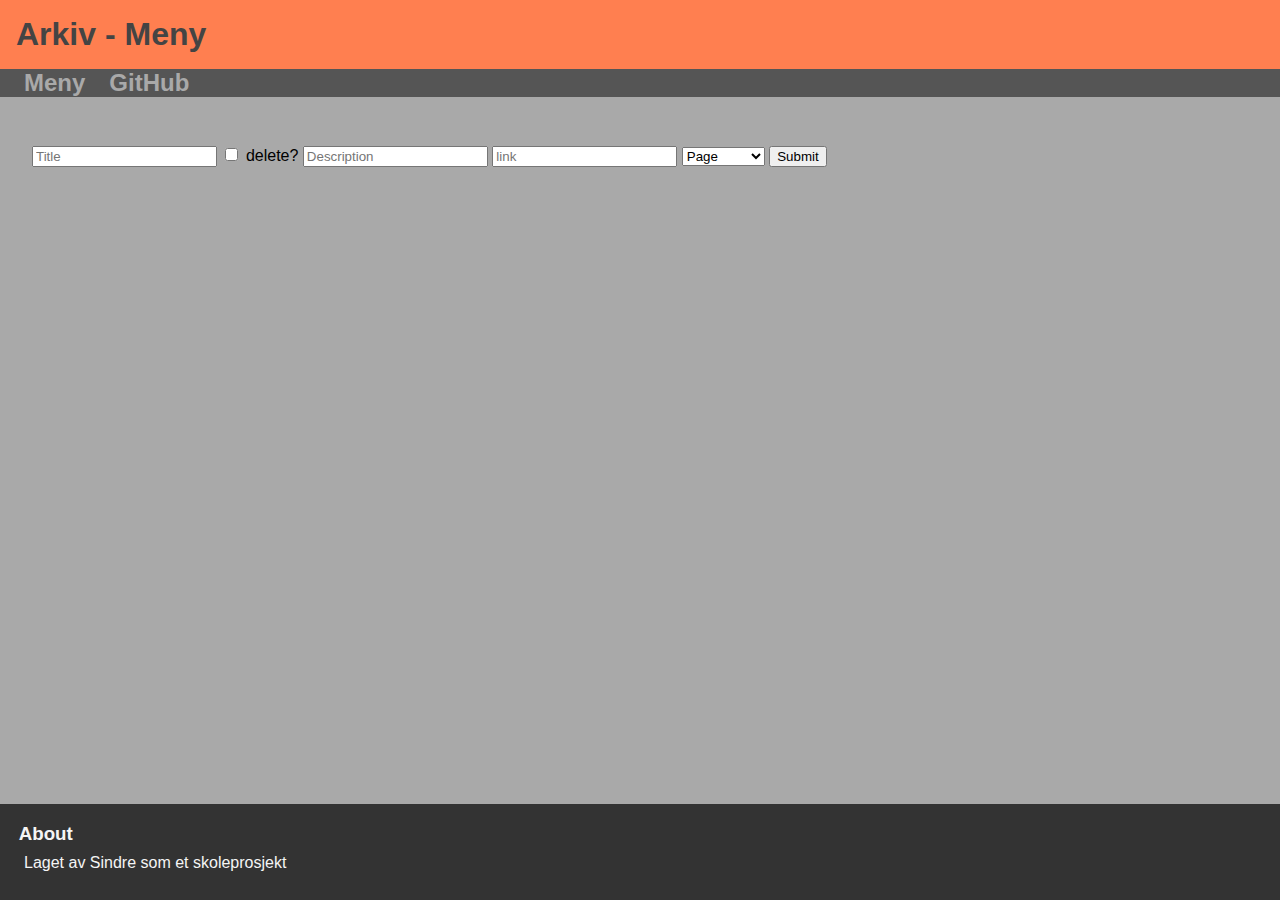
==== index.html @ d288ed24 "banana" ====
<!DOCTYPE html>
<html lang="no">
	<head>
		<meta charset="UTF-8" />
		<meta http-equiv="X-UA-Compatible" content="IE=edge" />
		<meta name="viewport" content="width=device-width, initial-scale=1.0" />
		<title>Hello World!</title>
		<link rel="stylesheet" href="style.css" />
	</head>
	<body>
		<div class="TopBar">
			<h1 id="Title">Hello World</h1>
		</div>
		<div id="NavBar">
			<!--Auto gen.-->
		</div>
		<div id="body">
			<script src="getDoc.js"></script>
			<script src="Moderation.js"></script>
			<script src="main.js"></script>
			<script src="formlistener.js"></script>
			<div id="items">
				<!--stuff auto generated here-->
			</div>
			<img src="image.png" id="image" />
			<form id="addItemForm">
				<input name="title" type="text" placeholder="Title" />
				<input name="delete" type="checkbox" />
				<label for="delete">delete?</label>
				<input name="desc" type="text" placeholder="Description" />
				<input name="link" type="text" placeholder="link" />
				<select name="type">
					<option value="page">Page</option>
					<option value="link">Link</option>
					<option value="doc">Document</option>
				</select>
				<button type="submit" id="button">Submit</button>
			</form>
		</div>
		<div class="About">
			<h3 id="AboutText">About</h3>
			<p id="cookies">Laget av Sindre som et skoleprosjekt</p>
		</div>
	</body>
</html>
---- style.css ----
body {
	font-family: -apple-system, BlinkMacSystemFont, "Segoe UI", Roboto, Oxygen,
		Ubuntu, Cantarell, "Open Sans", "Helvetica Neue", sans-serif;
	padding: 0;
	margin: 0;
	background-color: darkgrey;
	min-height: 100vh;
	position: relative;
}
body::after {
	content: "";
	display: block;
	height: 6em; /* Set same as footer's height */
}

.TopBar {
	padding: 1em;
	width: auto;
	background-color: coral;
	margin: 0;
	top: 0;
	margin: 0;
	height: fit-content;
}

#Title {
	padding: 0;
	margin: 0;
	color: #444;
}

#NavBar {
	background-color: #555;
	color: darkgray;
	transition-duration: 0.3s;
	padding: 0;
	height: auto;
	margin-bottom: 1em;
}
#NavBar:hover {
	padding: 1em;
	padding-left: 0;
}
.NavItem {
	display: inline;
	margin: 0;
	margin-left: 1em;
	transition-duration: 0.3s;
}
.NavItem:hover {
	color: whitesmoke;
}
a {
	text-decoration: none;
	color: darkgray;
}

.TextBox {
	margin: 3em;
	margin-bottom: 3em;
	margin-top: 0;
	background-color: #666;
	width: 50em;
	padding: 1em;
	padding-left: 1.5em;
	padding-top: 0.3em;
	color: whitesmoke;
	border-radius: 1em;
	height: auto;
	transition-duration: 0.3s;
	border-style: solid;
	border-color: gold;
	user-select: none;
}
.TextBox:hover {
	background-color: #777;
	margin: 2em;
	margin-top: 0;
	margin-bottom: 0.8em;
	padding: 2em;
	padding-top: 1.5em;
	padding-left: 2.5em;
	border-radius: 0.2em;
}

#image {
	right: 3em;
	position: absolute;
	top: 10em;
	width: 25%;
	transition-duration: 0.3s;
}

@media (min-width: 1500px) {
	#image {
		width: 35%;
	}
}
@media (max-width: 1310px) {
	#image {
		width: 0;
	}
}
@media (max-width: 1300px) {
	#image {
		display: none;
	}
	.TextBox {
		width: 80%;
	}
}
@media (max-width: 1000px) {
	.TextBox {
		width: auto;
	}
}
#Text {
	margin: 0;
	padding: 0;
}

#TextTitle {
	margin: 0;
	padding: 0;
}

.About {
	position: absolute;
	bottom: 0;
	width: 100%;
	background-color: #333;
	margin: 0;
	height: 6em;
}
#AboutText {
	position: relative;
	color: whitesmoke;
	margin: 1em;
	margin-bottom: 0.5em;
}
#cookies {
	color: whitesmoke;
	margin: 1.5em;
	margin-top: 0.5em;
}

#body {
	padding: 2em;
}

/*Sosiale medier*/

#SM-title {
}

#SM-subtitle {
	margin-left: 1em;
}
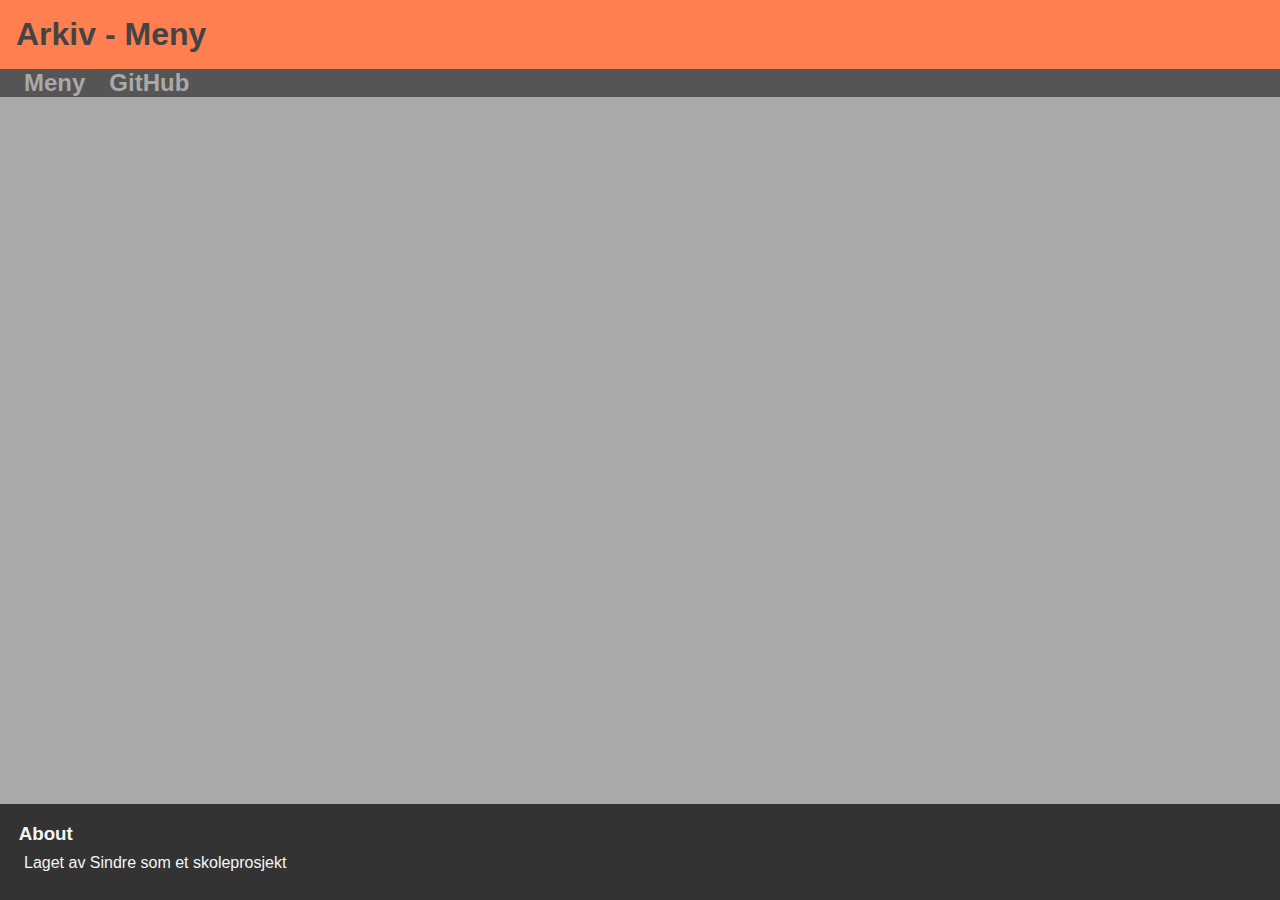
==== commit f275bbb4: "split (prob gonna be a headache)" ====
--- a/index.html
+++ b/index.html
@@ -15,31 +15,19 @@
 			<!--Auto gen.-->
 		</div>
 		<div id="body">
-			<script src="getDoc.js"></script>
-			<script src="Moderation.js"></script>
-			<script src="main.js"></script>
-			<script src="formlistener.js"></script>
 			<div id="items">
 				<!--stuff auto generated here-->
 			</div>
-			<img src="image.png" id="image" />
-			<form id="addItemForm">
-				<input name="title" type="text" placeholder="Title" />
-				<input name="delete" type="checkbox" />
-				<label for="delete">delete?</label>
-				<input name="desc" type="text" placeholder="Description" />
-				<input name="link" type="text" placeholder="link" />
-				<select name="type">
-					<option value="page">Page</option>
-					<option value="link">Link</option>
-					<option value="doc">Document</option>
-				</select>
-				<button type="submit" id="button">Submit</button>
-			</form>
+			<img
+				src="https://c.tenor.com/7XKAaJqz-IMAAAAi/banana-food.gif"
+				id="image"
+			/>
 		</div>
 		<div class="About">
 			<h3 id="AboutText">About</h3>
 			<p id="cookies">Laget av Sindre som et skoleprosjekt</p>
 		</div>
+		<script src="getDoc.js"></script>
+		<script src="main.js"></script>
 	</body>
 </html>
--- a/style.css
+++ b/style.css
@@ -148,11 +148,10 @@
 	padding: 2em;
 }
 
-/*Sosiale medier*/
-
-#SM-title {
+#SM-container {
+	background-color: white;
+	padding: 1em;
+	border-style: solid;
+	border-color: black;
+	height: fit-content;
 }
-
-#SM-subtitle {
-	margin-left: 1em;
-}
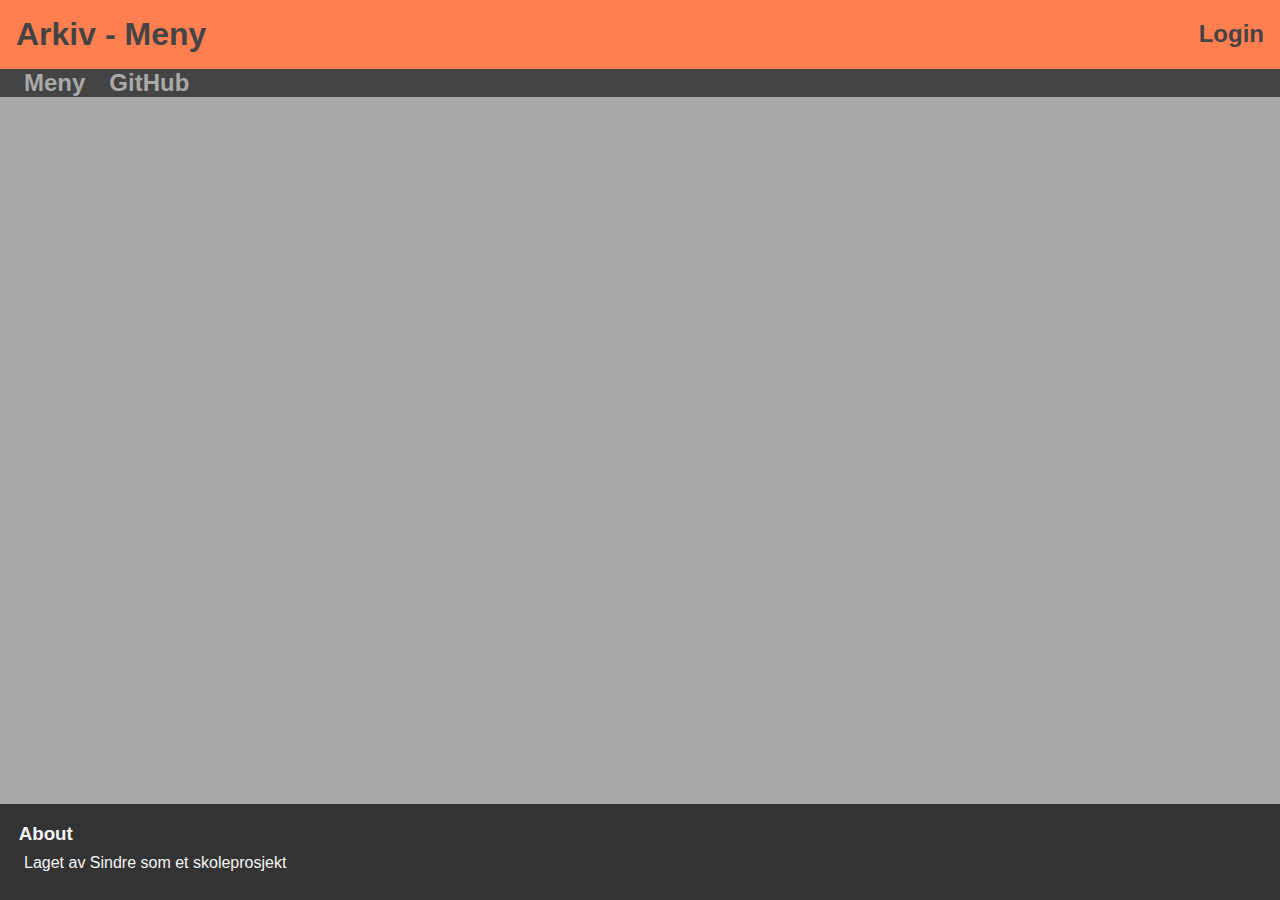
==== commit 5734e485: "stable..??" ====
--- a/index.html
+++ b/index.html
@@ -5,11 +5,14 @@
 		<meta http-equiv="X-UA-Compatible" content="IE=edge" />
 		<meta name="viewport" content="width=device-width, initial-scale=1.0" />
 		<title>Hello World!</title>
-		<link rel="stylesheet" href="style.css" />
+		<link rel="stylesheet" href="../style.css" />
 	</head>
 	<body>
 		<div class="TopBar">
 			<h1 id="Title">Hello World</h1>
+			<a href="javascript:;" onclick="initiateLogin()"
+				><h2 id="LoginText">Login</h2></a
+			>
 		</div>
 		<div id="NavBar">
 			<!--Auto gen.-->
@@ -22,12 +25,29 @@
 				src="https://c.tenor.com/7XKAaJqz-IMAAAAi/banana-food.gif"
 				id="image"
 			/>
+			<form id="addItemForm" onsubmit="formSubmit(); return false;">
+				<input name="title" type="text" placeholder="Title" />
+				<input name="delete" type="checkbox" />
+				<label for="delete">delete?</label>
+				<input name="desc" type="text" placeholder="Description" />
+				<input name="link" type="text" placeholder="link" />
+				<select name="type">
+					<option value="page">Page</option>
+					<option value="link">Link</option>
+					<option value="doc">Document</option>
+				</select>
+				<button type="submit" id="button">Submit</button>
+			</form>
 		</div>
+		<script src="apilink.js"></script>
+		<script src="getDoc.js"></script>
+		<script src="Moderation.js"></script>
+		<script src="formlistener.js"></script>
+		<script src="mainAdmin.js"></script>
+		<script src="login.js"></script>
 		<div class="About">
 			<h3 id="AboutText">About</h3>
 			<p id="cookies">Laget av Sindre som et skoleprosjekt</p>
 		</div>
-		<script src="getDoc.js"></script>
-		<script src="main.js"></script>
 	</body>
 </html>
--- a/style.css
+++ b/style.css
@@ -27,10 +27,37 @@
 	padding: 0;
 	margin: 0;
 	color: #444;
+	display: inline;
+}
+#LoginText {
+	padding: 0;
+	margin: 0;
+	color: #444;
+	display: inline;
+	float: right;
+	margin-top: 0.18em;
+}
+#passwordInput {
+	text-decoration: none;
+	color: #444;
+	border-style: solid;
+	border-color: #666;
+	width: 30%;
+	padding: 12px 20px;
+	margin: 8px 0;
+	box-sizing: border-box;
+	transition-duration: 0.2s;
+}
+#passwordInput:focus {
+	border-color: #333;
+	outline: none;
+}
+#body {
+	color: #444;
 }
 
 #NavBar {
-	background-color: #555;
+	background-color: #444;
 	color: darkgray;
 	transition-duration: 0.3s;
 	padding: 0;
@@ -89,11 +116,12 @@
 	top: 10em;
 	width: 25%;
 	transition-duration: 0.3s;
+	max-height: 70%;
 }
 
 @media (min-width: 1500px) {
 	#image {
-		width: 35%;
+		width: 30%;
 	}
 }
 @media (max-width: 1310px) {
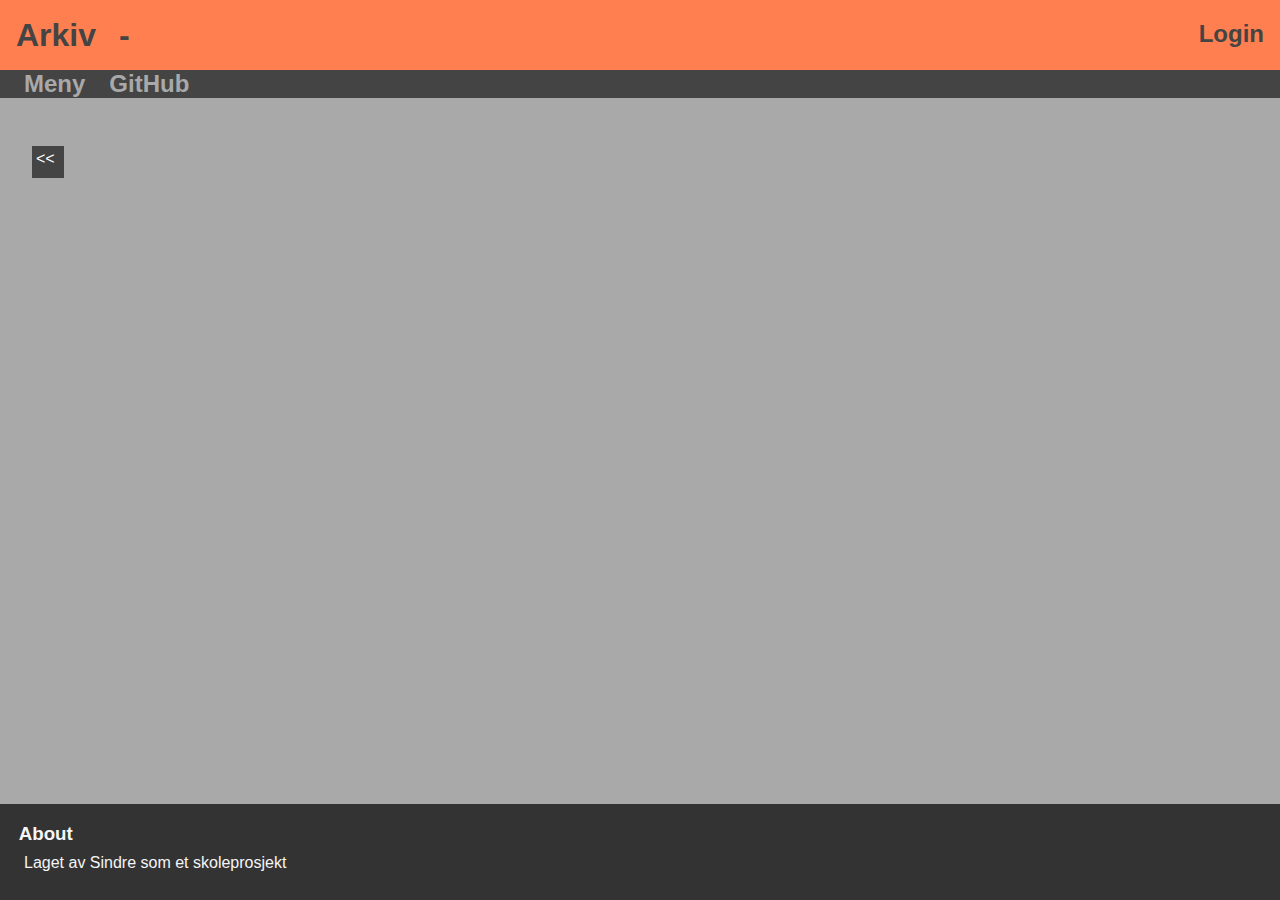
==== commit 6ba6c55c: "QOL" ====
--- a/index.html
+++ b/index.html
@@ -45,6 +45,7 @@
 		<script src="formlistener.js"></script>
 		<script src="mainAdmin.js"></script>
 		<script src="login.js"></script>
+		<script src="backBtn.js"></script>
 		<div class="About">
 			<h3 id="AboutText">About</h3>
 			<p id="cookies">Laget av Sindre som et skoleprosjekt</p>
--- a/style.css
+++ b/style.css
@@ -183,3 +183,20 @@
 	border-color: black;
 	height: fit-content;
 }
+
+#backBtn {
+	background-color: #444;
+	width: 2em;
+	height: 2em;
+	color: white;
+	display: block;
+	position: sticky;
+	float: left;
+	top: 2em;
+	padding: 0;
+	transition-duration: 0.2s;
+}
+
+#backBtn:hover {
+	background-color: #666;
+}
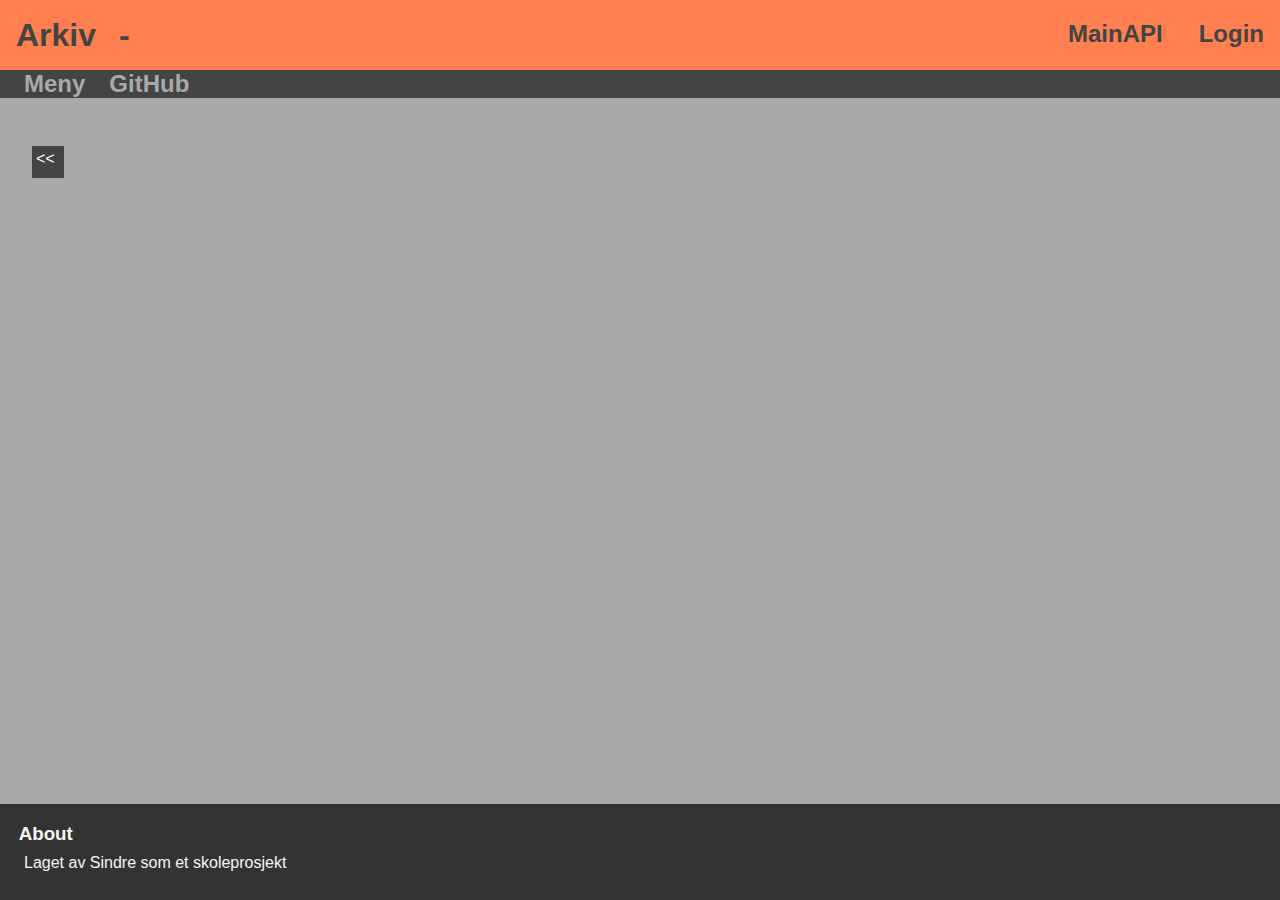
==== commit 2fe3ea68: "debug switch" ====
--- a/index.html
+++ b/index.html
@@ -5,13 +5,22 @@
 		<meta http-equiv="X-UA-Compatible" content="IE=edge" />
 		<meta name="viewport" content="width=device-width, initial-scale=1.0" />
 		<title>Hello World!</title>
-		<link rel="stylesheet" href="../style.css" />
+		<link rel="stylesheet" href="style.css" />
 	</head>
 	<body>
 		<div class="TopBar">
 			<h1 id="Title">Hello World</h1>
 			<a href="javascript:;" onclick="initiateLogin()"
-				><h2 id="LoginText">Login</h2></a
+				><h2 class="LoginText">Login</h2></a
+			>
+			<a href="javascript:;" onclick="debugToggle()"
+				><h2
+					class="LoginText"
+					id="debugText"
+					style="margin-right: 1.5em"
+				>
+					MainAPI
+				</h2></a
 			>
 		</div>
 		<div id="NavBar">
@@ -46,6 +55,7 @@
 		<script src="mainAdmin.js"></script>
 		<script src="login.js"></script>
 		<script src="backBtn.js"></script>
+		<script src="debug.js"></script>
 		<div class="About">
 			<h3 id="AboutText">About</h3>
 			<p id="cookies">Laget av Sindre som et skoleprosjekt</p>
--- a/style.css
+++ b/style.css
@@ -29,7 +29,7 @@
 	color: #444;
 	display: inline;
 }
-#LoginText {
+.LoginText {
 	padding: 0;
 	margin: 0;
 	color: #444;
@@ -80,6 +80,9 @@
 a {
 	text-decoration: none;
 	color: darkgray;
+}
+.TextBoxContainer {
+	width: fit-content;
 }
 
 .TextBox {
@@ -133,11 +136,17 @@
 	#image {
 		display: none;
 	}
+	.TextBoxContainer {
+		width: 80%;
+	}
 	.TextBox {
 		width: 80%;
 	}
 }
 @media (max-width: 1000px) {
+	.TextBoxContainer {
+		width: auto;
+	}
 	.TextBox {
 		width: auto;
 	}
@@ -200,3 +209,28 @@
 #backBtn:hover {
 	background-color: #666;
 }
+
+.deleteBox {
+	position: relative;
+	background-color: red;
+	padding: 0em;
+	width: 3em;
+	height: 3em;
+	top: 1em;
+	text-align: center;
+	display: block;
+	float: right;
+	transition-duration: 0.2s;
+	right: 5em;
+}
+.deleteBox:hover {
+	background-color: lightcoral;
+}
+
+.deleteText {
+	text-align: center;
+	position: relative;
+	width: 1em;
+	height: 1em;
+	left: 1em;
+}
